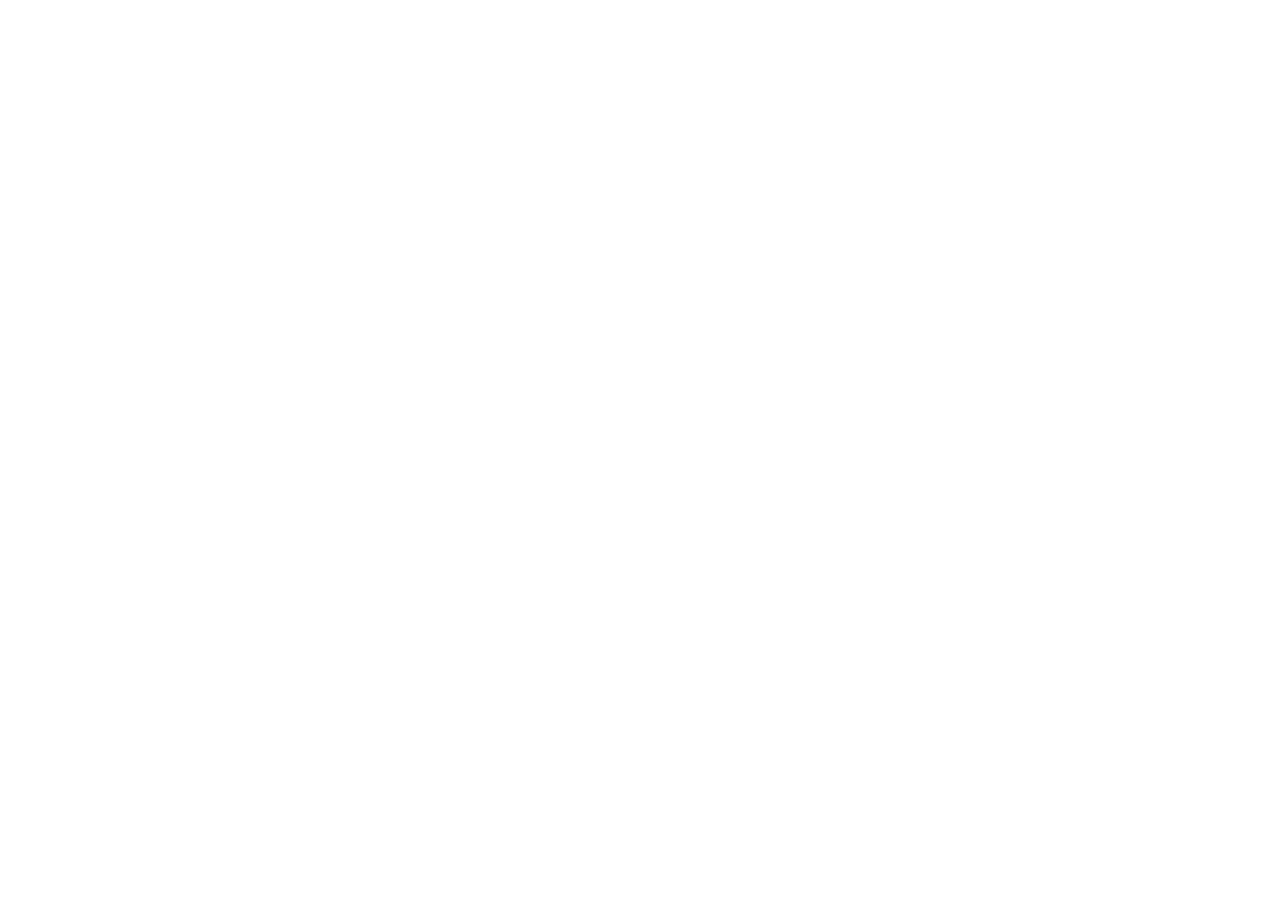
==== index.html @ f3571035 "Changed untitled.html to index.html" ====
<!DOCTYPE html>
<html lang="en">
  <head>
    <meta charset="UTF-8">
    <meta name="viewport" content="width=device-width, initial-scale=1.0">
    <meta http-equiv="X-UA-Compatible" content="ie=edge">
    
    <link rel="stylesheet" href="style.css">
    <link rel="icon" type="image/x-icon" href="template_assets/favicon_io/favicon.ico">

    <title>HTML 5 Boilerplate</title>
  </head>
  <body>
	<script src="index.js"></script>
  </body>
</html>
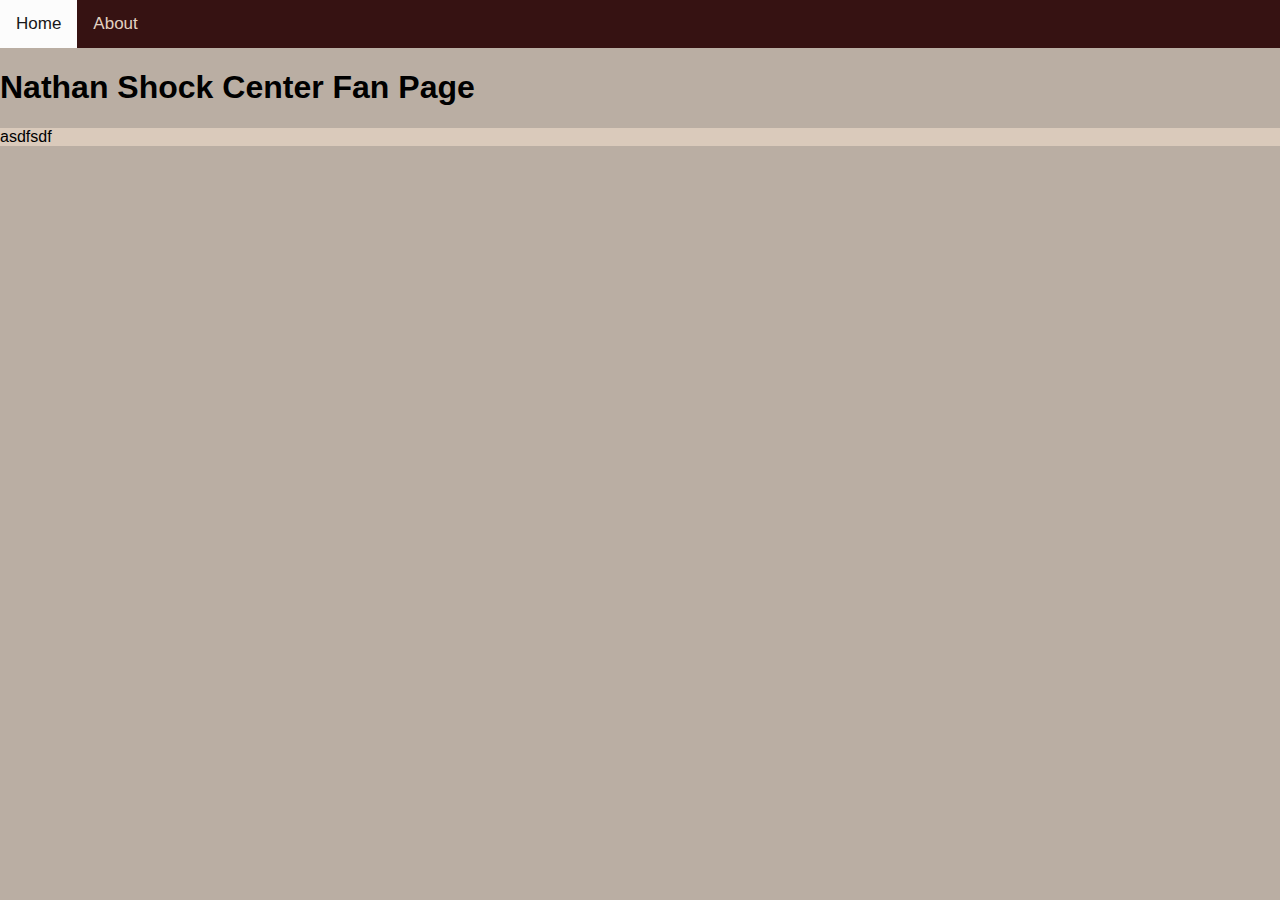
==== commit 0ad6bee6: "Try some colors" ====
--- a/index.html
+++ b/index.html
@@ -8,9 +8,23 @@
     <link rel="stylesheet" href="style.css">
     <link rel="icon" type="image/x-icon" href="template_assets/favicon_io/favicon.ico">
 
-    <title>HTML 5 Boilerplate</title>
+    <title>Fan Page Home</title>
   </head>
   <body>
 	<script src="index.js"></script>
+
+
+  <div class="topnav">
+    <a class="active" href="index.html">Home</a>
+    <a href="#news">About</a>
+  </div>
+
+  <h1>Nathan Shock Center Fan Page</h1>
+
+  <div class="contents">
+    asdfsdf
+  </div>
+
+
   </body>
 </html>--- a/style.css
+++ b/style.css
@@ -0,0 +1,30 @@
+
+body {
+  margin: 0;
+  font-family: Arial, Helvetica, sans-serif;
+  background-color: rgb(186, 174, 163, 1.0);
+}
+div.contents {
+  background-color: rgb(226, 209, 193, 0.8);
+}
+.topnav {
+  background-color: rgb(54, 18, 18, 1.0);
+  overflow: hidden;
+}
+.topnav a {
+  float: left;
+  color: rgb(226, 209, 193, 1.0);
+  text-align: center;
+  padding: 14px 16px;
+  text-decoration: none;
+  font-size: 17px;
+  display:inline-block;
+}
+.topnav a.active {
+  background-color: rgb(226, 209, 193, 1.0);
+  color: rgb(54, 18, 18, 1.0);  
+}
+.topnav a:hover {
+  background-color: rgb(252, 252, 252, 1.0);
+  color: rgb(24, 23, 24, 1.0);
+}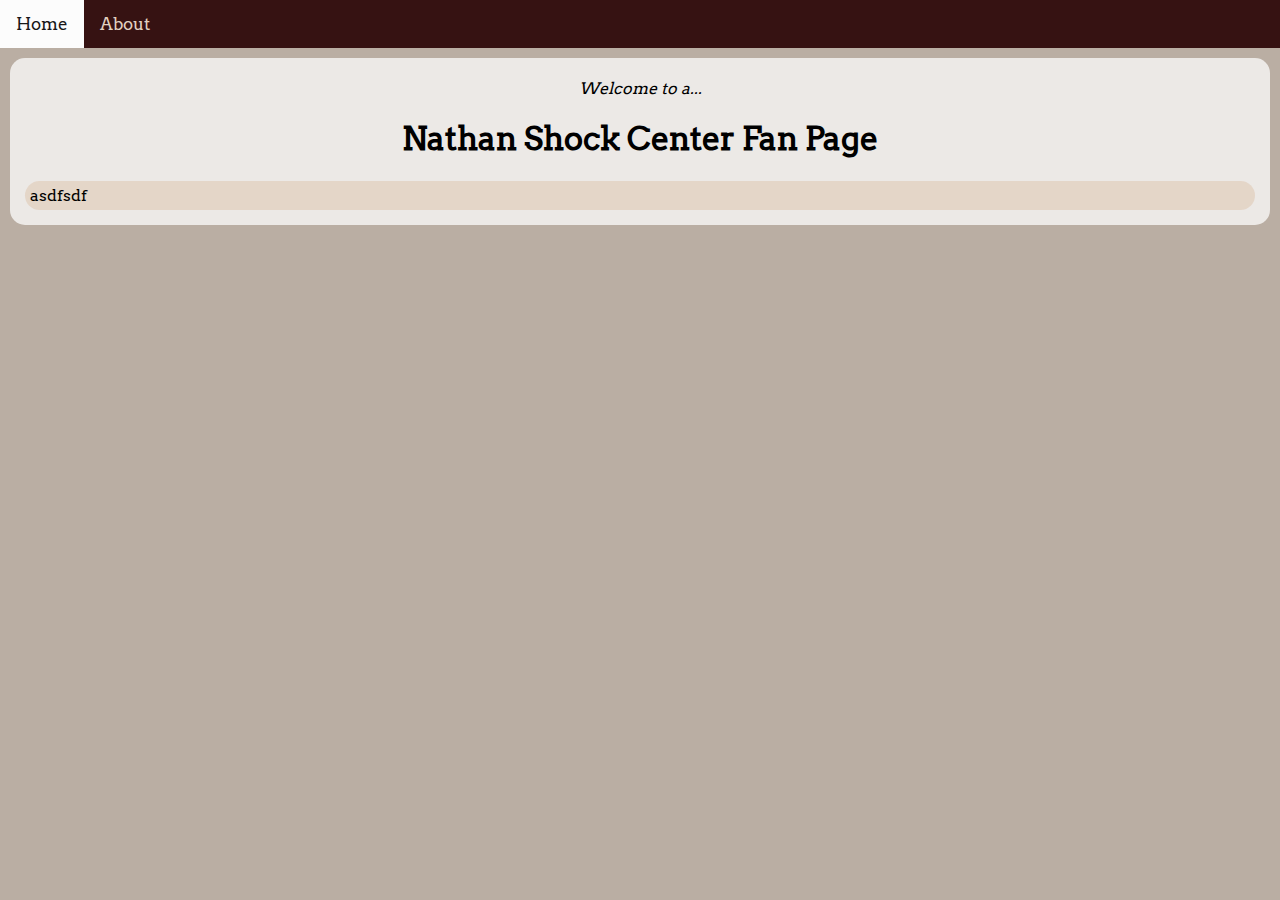
==== commit f9abe121: "Testing fonts" ====
--- a/index.html
+++ b/index.html
@@ -19,12 +19,14 @@
     <a href="#news">About</a>
   </div>
 
-  <h1>Nathan Shock Center Fan Page</h1>
+  <div class="body2">
+    <p style="text-align: center;"><i>Welcome to a...</i></p>
+    <h1>Nathan Shock Center Fan Page</h1>
 
-  <div class="contents">
-    asdfsdf
+    <div class="contents">
+      asdfsdf
+    </div>
   </div>
-
 
   </body>
 </html>--- a/style.css
+++ b/style.css
@@ -1,11 +1,30 @@
+
+@font-face {
+font-family: 'Arvo-Regular';
+font-style: normal;
+font-weight: normal;
+src: url('template_assets/Arvo/Arvo-Regular.ttf');
+}
 
 body {
   margin: 0;
-  font-family: Arial, Helvetica, sans-serif;
+  font-family: 'Arvo-Regular', Arial, Helvetica, sans-serif;
   background-color: rgb(186, 174, 163, 1.0);
+}
+h1 {
+  text-align: center;
+}
+div.body2 {
+  background-color: rgb(252, 252, 252, 0.75);
+  margin: 10px;
+  padding: 5px;
+  border-radius: 15px;
 }
 div.contents {
   background-color: rgb(226, 209, 193, 0.8);
+  margin: 10px;
+  padding: 5px;
+  border-radius: 15px;
 }
 .topnav {
   background-color: rgb(54, 18, 18, 1.0);
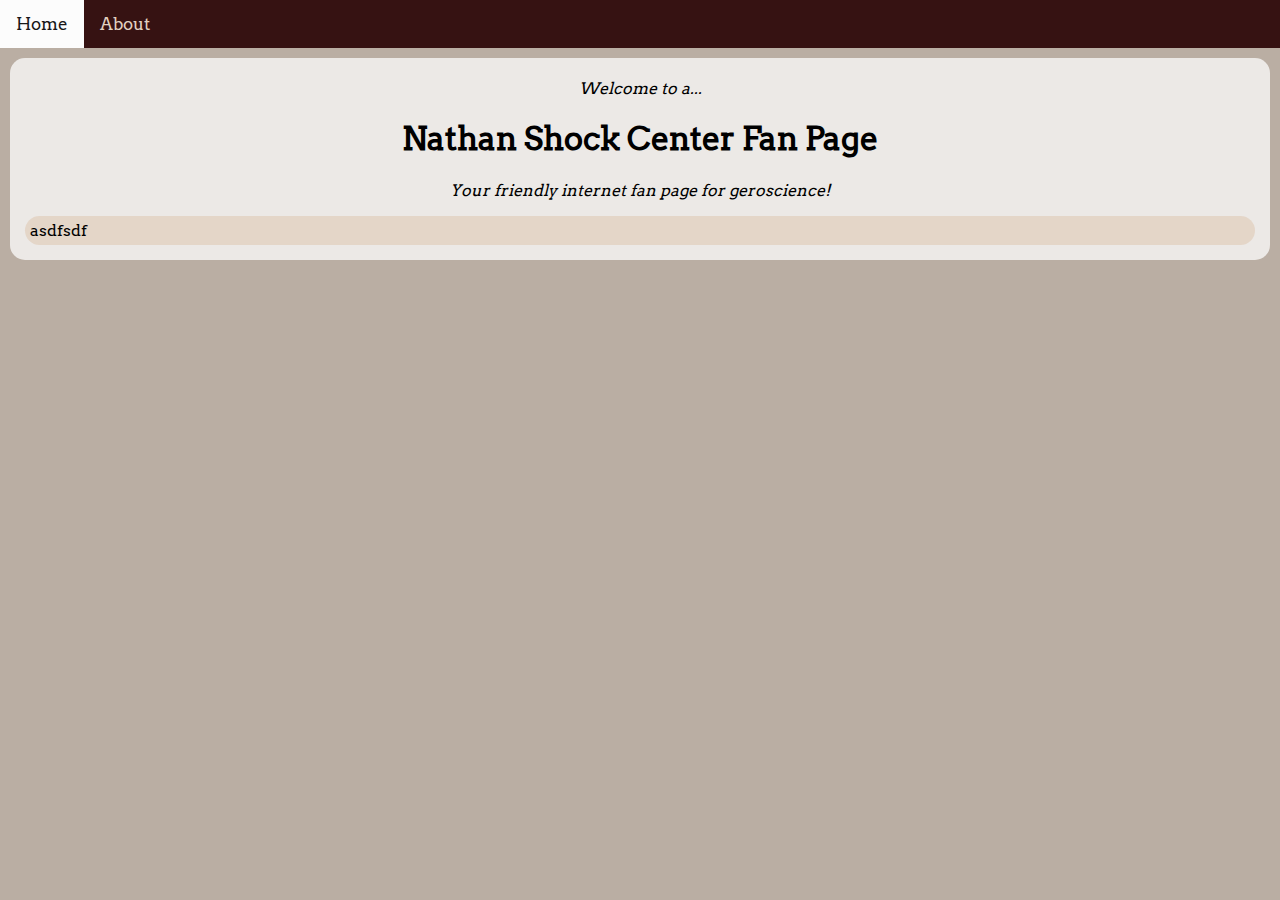
==== commit c9a065f9: "Testing css" ====
--- a/index.html
+++ b/index.html
@@ -22,6 +22,7 @@
   <div class="body2">
     <p style="text-align: center;"><i>Welcome to a...</i></p>
     <h1>Nathan Shock Center Fan Page</h1>
+    <p style="text-align: center;"><i>Your friendly internet fan page for geroscience!</i></p>
 
     <div class="contents">
       asdfsdf
--- a/style.css
+++ b/style.css
@@ -1,5 +1,5 @@
 
-@font-face {
+@font-face { 
 font-family: 'Arvo-Regular';
 font-style: normal;
 font-weight: normal;
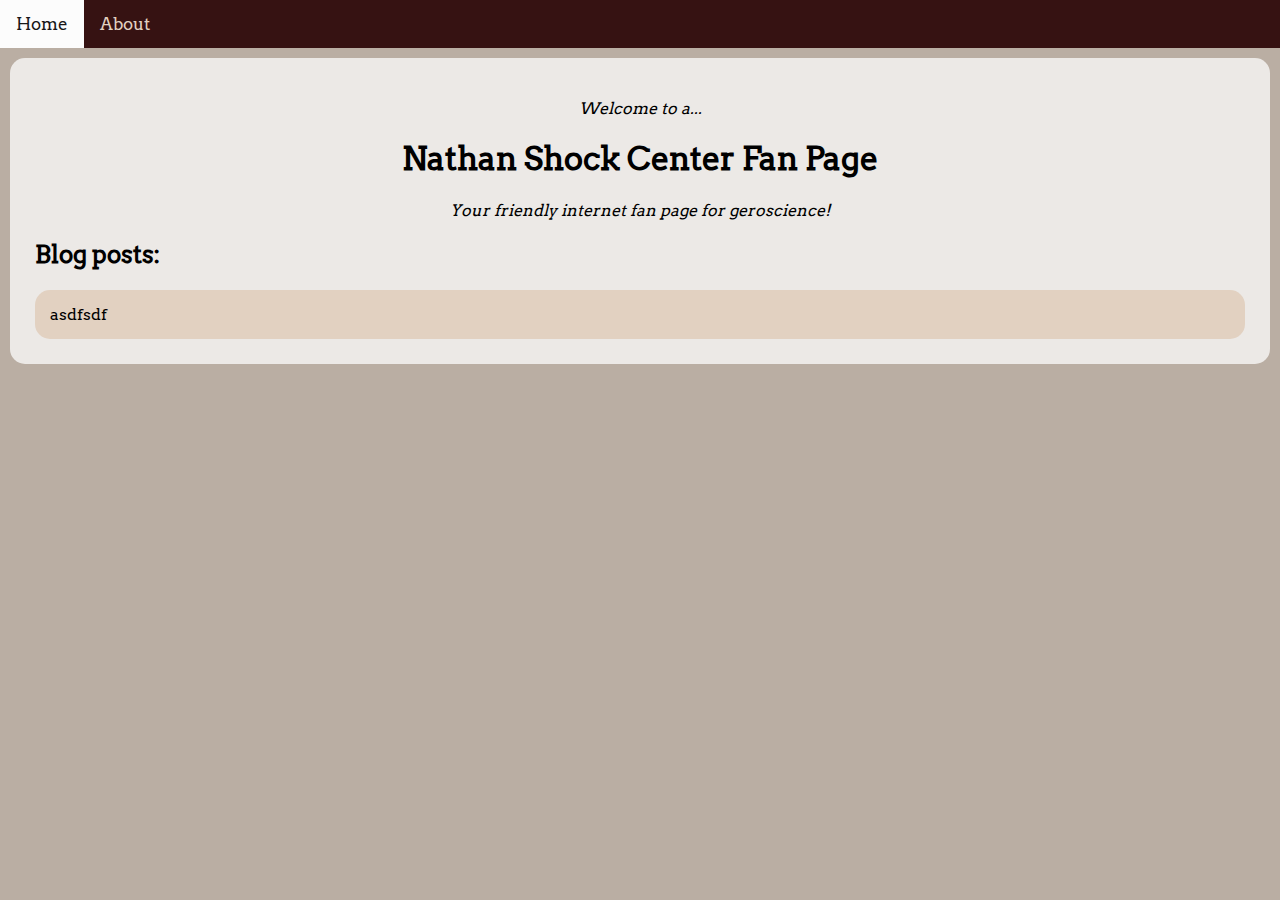
==== commit fe945ee8: "Fixed some padding" ====
--- a/index.html
+++ b/index.html
@@ -24,6 +24,8 @@
     <h1>Nathan Shock Center Fan Page</h1>
     <p style="text-align: center;"><i>Your friendly internet fan page for geroscience!</i></p>
 
+    <h2>Blog posts:</h2>
+
     <div class="contents">
       asdfsdf
     </div>
--- a/style.css
+++ b/style.css
@@ -17,13 +17,13 @@
 div.body2 {
   background-color: rgb(252, 252, 252, 0.75);
   margin: 10px;
-  padding: 5px;
+  padding: 25px;
   border-radius: 15px;
 }
 div.contents {
-  background-color: rgb(226, 209, 193, 0.8);
-  margin: 10px;
-  padding: 5px;
+  background-color: rgb(226, 209, 193, 1.0);
+  margin: 0px;
+  padding: 15px;
   border-radius: 15px;
 }
 .topnav {
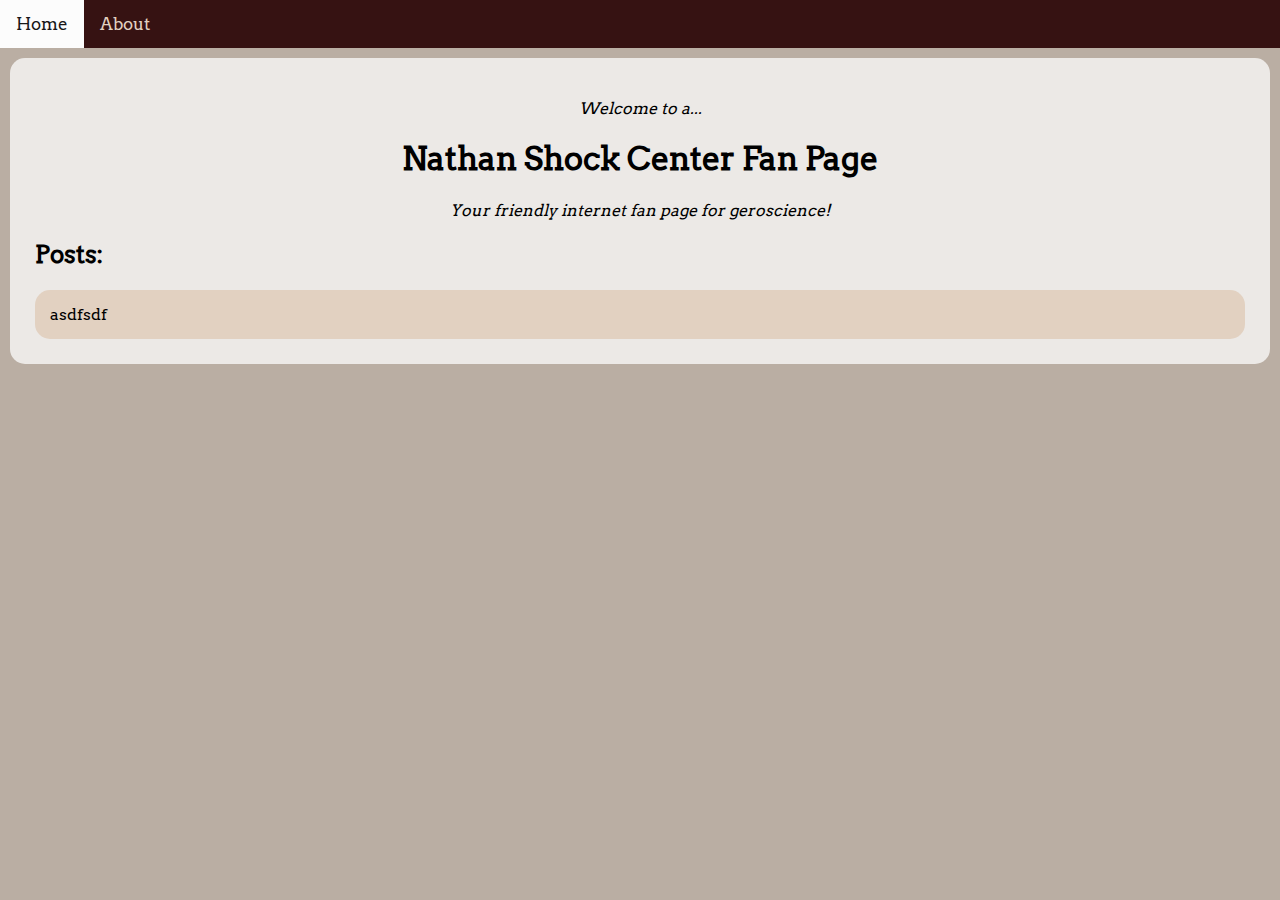
==== commit ecd3a149: "Added about.html" ====
--- a/index.html
+++ b/index.html
@@ -16,7 +16,7 @@
 
   <div class="topnav">
     <a class="active" href="index.html">Home</a>
-    <a href="#news">About</a>
+    <a href="about.html">About</a>
   </div>
 
   <div class="body2">
@@ -24,7 +24,7 @@
     <h1>Nathan Shock Center Fan Page</h1>
     <p style="text-align: center;"><i>Your friendly internet fan page for geroscience!</i></p>
 
-    <h2>Blog posts:</h2>
+    <h2>Posts:</h2>
 
     <div class="contents">
       asdfsdf
